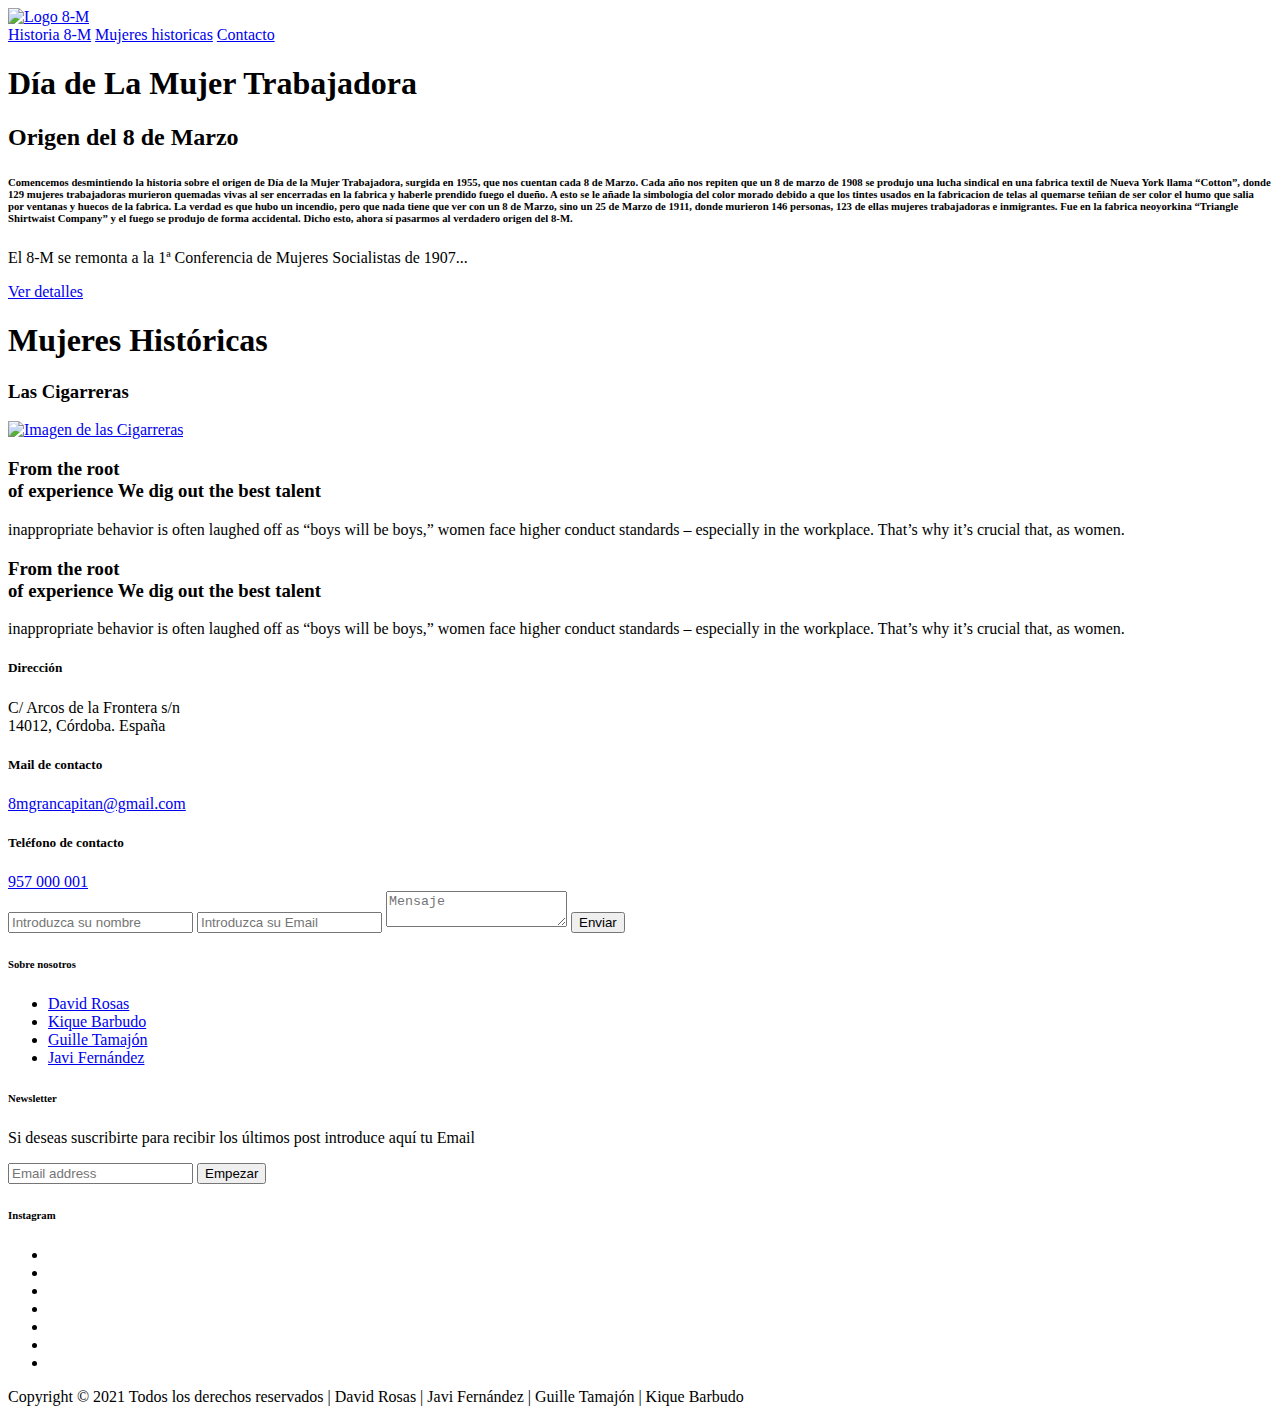
==== index.html @ dacbab47 "Añadido titulo a la seccion mujeres historicas" ====
<!DOCTYPE html>
<html lang="es" class="no-js">
<head>
	<meta name="viewport" content="width=device-width, initial-scale=1, shrink-to-fit=no">
	
	<link rel="shortcut icon" href="img/fav.png">
	
	<meta name="author" content="CodePixar">
	
	<meta name="description" content="">
	
	<meta name="keywords" content="">
	
	<meta charset="UTF-8">
	
	<title>8-M</title>

	<link href="https://fonts.googleapis.com/css?family=Poppins:100,400,300,500,600" rel="stylesheet">
		<!--
		CSS
		============================================= -->
		<link rel="stylesheet" href="css/linearicons.css">
		<link rel="stylesheet" href="css/owl.carousel.css">
		<link rel="stylesheet" href="css/font-awesome.min.css">
		<link rel="stylesheet" href="css/nice-select.css">
		<link rel="stylesheet" href="css/magnific-popup.css">
		<link rel="stylesheet" href="css/bootstrap.css">
		<link rel="stylesheet" href="css/main.css">
		<link rel="stylesheet" href="css/main-secundario.css">
	</head>
	<body>
		<!-- Start Header Area -->
		<header class="default-header">
			<div class="container">
				<div class="header-wrap">
					<div class="header-top d-flex justify-content-between align-items-center">
						<div class="logo">
							<a href="index.html"><img src="img/logo-final.png" width="100px" alt="Logo 8-M"></a>
						</div>
						<div class="main-menubar d-flex align-items-center">
							<nav class="hide">
								<a href="#historia">Historia 8-M</a>
								<a href="#mujeres">Mujeres historicas</a>
								<a href="#contacto">Contacto</a>
							</nav>
							<div class="menu-bar"><span class="lnr lnr-menu"></span></div>
						</div>
					</div>
				</div>
			</div>
		</header>
		<!-- End Header Area -->
		<!-- Start Banner Area -->
		<!-- Class alternativo: class="banner-area relative"-->
		<section class="banner">
			<div class="overlay overlay-bg"></div>
			<div class="container">
				<div class="row fullscreen align-items-center justify-content-center">
					<div class="col-lg-12">
						<div class="banner-content1">
							<h1>Día de La Mujer Trabajadora</h1>
							<!--p class="text-white">Día de La Mujer Trabajadora</p-->
						</div>
					</div>
				</div>
			</div>
		</section>
		<!-- End Banner Area -->
		<!--Start Historia del 8-M -->
		<section class="section-gap exprience-area" id="historia">
			<div class="container">
				<div class="row">
					<!--div class="col-lg-3 col-md-6 mb-sm-20">
						<div class="exprience-thumb" style="background: url(img/feminin.jpg);"></div>

					</div-->
					<div class="col-lg-5 col-md-6">
						<div class="exprience-thumb" style="background: url(img/mujeres-obreras-rusas.jpg);"></div>
					</div>
					<div class="col-lg-7">
						<div class="exprience-content">
							<h2>Origen del 8 de Marzo</h2>
							<h6 class="sub-exprience-title">Comencemos desmintiendo la historia sobre el origen de Día de la Mujer Trabajadora, surgida en 1955, que nos cuentan cada 8 de Marzo. Cada año nos repiten que un 8 de marzo de 1908 se produjo una lucha sindical en una fabrica textil de Nueva York llama “Cotton”, donde 129 mujeres trabajadoras murieron quemadas vivas al ser encerradas en la fabrica y haberle prendido fuego el dueño. A esto se le añade la simbología del color morado debido a que los tintes usados en la fabricacion de telas al quemarse teñian de ser color el humo que salia por ventanas y huecos de la fabrica.
								La verdad es que hubo un incendio, pero que nada tiene que ver con un 8 de Marzo, sino un 25 de Marzo de 1911, donde murieron 146 personas, 123 de ellas mujeres trabajadoras e inmigrantes. Fue en la fabrica neoyorkina “Triangle Shirtwaist Company” y el fuego se produjo de forma accidental. Dicho esto, ahora sí pasarmos al verdadero origen del 8-M.</h6>
							<p>El 8-M se remonta a la 1ª Conferencia de Mujeres Socialistas de 1907...</p>
							<a href="origen.html" target="_blank" class="primary-btn">Ver detalles</a>
						</div>
					</div>
				</div>
			</div>
		</section>
		<!-- End Historia 8-m -->

		<!-- Start Mujeres -->
		<section class="carousel-area section-gap relative" id="mujeres">
			<div class="overlay overlay-bg"></div>
			<div class="container">
				<div class="row justify-content-end">
					<div class="col-lg-5 col-md-9 relative" >
						<div class="banner-content1">
							<h1>Mujeres Históricas</h1>
						</div>
					</div>
					<div class="col-lg-6 col-md-9 relative">
						<div class="active-exprience-carousel">
							<div class="item">
								<h3>Las Cigarreras <br></h3>
								<a href="cigarreras.html" target="_blank" rel="noopener noreferrer"><img src="img/cigarreras1.jpg" title="Las Cigarreras" alt="Imagen de las Cigarreras"></a>
							</div>
							<div class="item">
								<h3>From the root <br> of experience We dig out the best talent</h3>
								<p>inappropriate behavior is often laughed off as “boys will be boys,” women face higher conduct standards – especially in the workplace. That’s why it’s crucial that, as women.</p>
							</div>
							<div class="item">
								<h3>From the root <br> of experience We dig out the best talent</h3>
								<p>inappropriate behavior is often laughed off as “boys will be boys,” women face higher conduct standards – especially in the workplace. That’s why it’s crucial that, as women.</p>
							</div>
						</div>
						<div class="carousel-trigger">
							<div class="next-trigger"><span class="lnr lnr-arrow-right"></span></div>
							<div class="prev-trigger"><span class="lnr lnr-arrow-left"></span></div>
						</div>
					</div>
				</div>
			</div>
		</section>
		<!-- End Mujeres  -->
		
		<!-- Start Contact Area -->
		<section class="section-gap contact-area" id="contacto">
			<div class="container">
				<div class="row align-items-center">
					<div class="col-lg-5 col-md-5">
						<div class="contact-address">
							<div class="single-address d-flex">
								<div class="icon">
									<span class="lnr lnr-pushpin"></span>
								</div>
								<div class="desc">
									<h5>Dirección</h5>
									<p>C/ Arcos de la Frontera s/n <br> 14012, Córdoba. España</p>
								</div>
							</div>
							<div class="single-address mt-30 d-flex">
								<div class="icon">
									<span class="lnr lnr-earth"></span>
								</div>
								<div class="desc">
									<h5>Mail de contacto</h5>
									<a href="mailto:8mgrancapitan@gmail.com">8mgrancapitan@gmail.com</a> <br>
								</div>
							</div>
							<div class="single-address mt-30 d-flex">
								<div class="icon">
									<span class="lnr lnr-phone"></span>
								</div>
								<div class="desc">
									<h5>Teléfono de contacto</h5>
									<a href="tel:1254758">957 000 001</a> <br>
								</div>
							</div>
						</div>
					</div>
					<div class="col-lg-6 ml-auto col-md-7">
						<form id="myForm" action="mail.php" method="post" class="contact-form text-right">
							<input type="text" name="fname" placeholder="Introduzca su nombre" onfocus="this.placeholder = ''" onblur="this.placeholder = 'Enter your name'" class="common-input mt-10" required>
							<input type="email" name="email" placeholder="Introduzca su Email" pattern="[A-Za-z0-9._%+-]+@[A-Za-z0-9.-]+\.[A-Za-z]{1,63}$" onfocus="this.placeholder = ''" onblur="this.placeholder = 'Enter email address'" class="common-input mt-10" required>
							<textarea class="common-textarea mt-10" name="message" placeholder="Mensaje" onfocus="this.placeholder = ''" onblur="this.placeholder = 'Messege'" required></textarea>
							<button class="primary-btn white-bg d-inline-flex align-items-center mt-10 ml-auto"><span class="mr-10">Enviar</span><span class="lnr lnr-arrow-right"></span></button> <br>
							<div class="alert-msg"></div>
						</form>
					</div>
				</div>
			</div>
		</section>
		<!-- Start Contact Area -->

		<!-- Strat Footer Area -->
		<footer class="section-gap">
			<div class="container">
				<div class="row">
					<div class="col-lg-3 col-sm-6">
						<div class="single-footer-widget">
							<h6 class="text-white text-uppercase mb-20">Sobre nosotros</h6>
							<ul class="footer-nav">
								<li><a href="https://davidroses02.github.io" target="_blank">David Rosas</a></li>
								<li><a href="https://kiquebarbudo87.github.io" target="_blank">Kique Barbudo</a></li>
								<li><a href="#"target="_blank">Guille Tamajón</a></li>
								<li><a href="https://javierfernandezrubio.github.io"target="_blank">Javi Fernández</a></li>
							</ul>
						</div>
					</div>
					<div class="col-lg-6 col-sm-6">
						<div class="single-footer-widget">
							<h6 class="text-white text-uppercase mb-20">Newsletter</h6>
							<p class="mb-0 text-white">Si deseas suscribirte para recibir los últimos post introduce aquí tu Email </p>
							<div id="mc_embed_signup">
								<form target="_blank" novalidate action="https://spondonit.us12.list-manage.com/subscribe/post?u=1462626880ade1ac87bd9c93a&id=92a4423d01" method="get" class="subscription d-flex justify-content-between">
									<input type="email" name="EMAIL" placeholder="Email address" onfocus="this.placeholder = ''" onblur="this.placeholder = 'Email address'" required>
									<div style="position: absolute; left: -5000px;">
										<input type="text" name="b_36c4fd991d266f23781ded980_aefe40901a" tabindex="-1" value="">
									</div>
									<button class="primary-btn white-bg d-inline-flex align-items-center"><span class="mr-10">Empezar</span><span class="lnr lnr-arrow-right"></span></button>
									<div class="info"></div>
								</form>
							</div>
						</div>
					</div>
					<div class="col-lg-3 col-sm-6">
						<div class="single-footer-widget">
							<h6 class="text-white text-uppercase mb-20">Instagram</h6>
							<ul class="instafeed d-flex flex-wrap">
								<li><img src="img/banner-1.jpg" width=110px height="" alt=""></li>
								<li><img src="img/i3.jpg" alt=""></li>
								<li><img src="img/banner-2.jpeg" width=90px alt=""></li>
								<li><img src="img/banner-3.jpg" width= 100px alt=""></li>
								<li><img src="img/banner-4.jpg" width= 100px alt=""></li>
								<li><img src="img/banner-bg.jpg" width= 100px alt=""></li>
								<li><img src="img/i8.jpg" alt=""></li>
							</ul>
						</div>
					</div>
				</div>
				<div class="footer-bottom d-flex justify-content-between align-items-center flex-wrap">
					<p class="footer-text m-0">Copyright &copy; 2021 Todos los derechos reservados   |  David Rosas | Javi Fernández | Guille Tamajón | Kique Barbudo 
					<div class="footer-social d-flex align-items-center">
						<a href="#"><i class="fa fa-facebook" target="_blank"></i></a>
						<a href="https://twitter.com/MujeresGCapitan" target="_blank"><i class="fa fa-twitter"></i></a>
					</div>
				</div>
			</div>
		</footer>
		<!-- End Footer Area -->

		<script src="js/vendor/jquery-2.2.4.min.js"></script>
		<script src="https://cdnjs.cloudflare.com/ajax/libs/popper.js/1.11.0/umd/popper.min.js" integrity="sha384-b/U6ypiBEHpOf/4+1nzFpr53nxSS+GLCkfwBdFNTxtclqqenISfwAzpKaMNFNmj4" crossorigin="anonymous"></script>
		<script src="js/vendor/bootstrap.min.js"></script>
		<script src="js/jquery.ajaxchimp.min.js"></script>
		<script src="js/owl.carousel.min.js"></script>
		<script src="js/jquery.nice-select.min.js"></script>
		<script src="js/jquery.magnific-popup.min.js"></script>
		<script src="js/main.js"></script>
	</body>
</html>
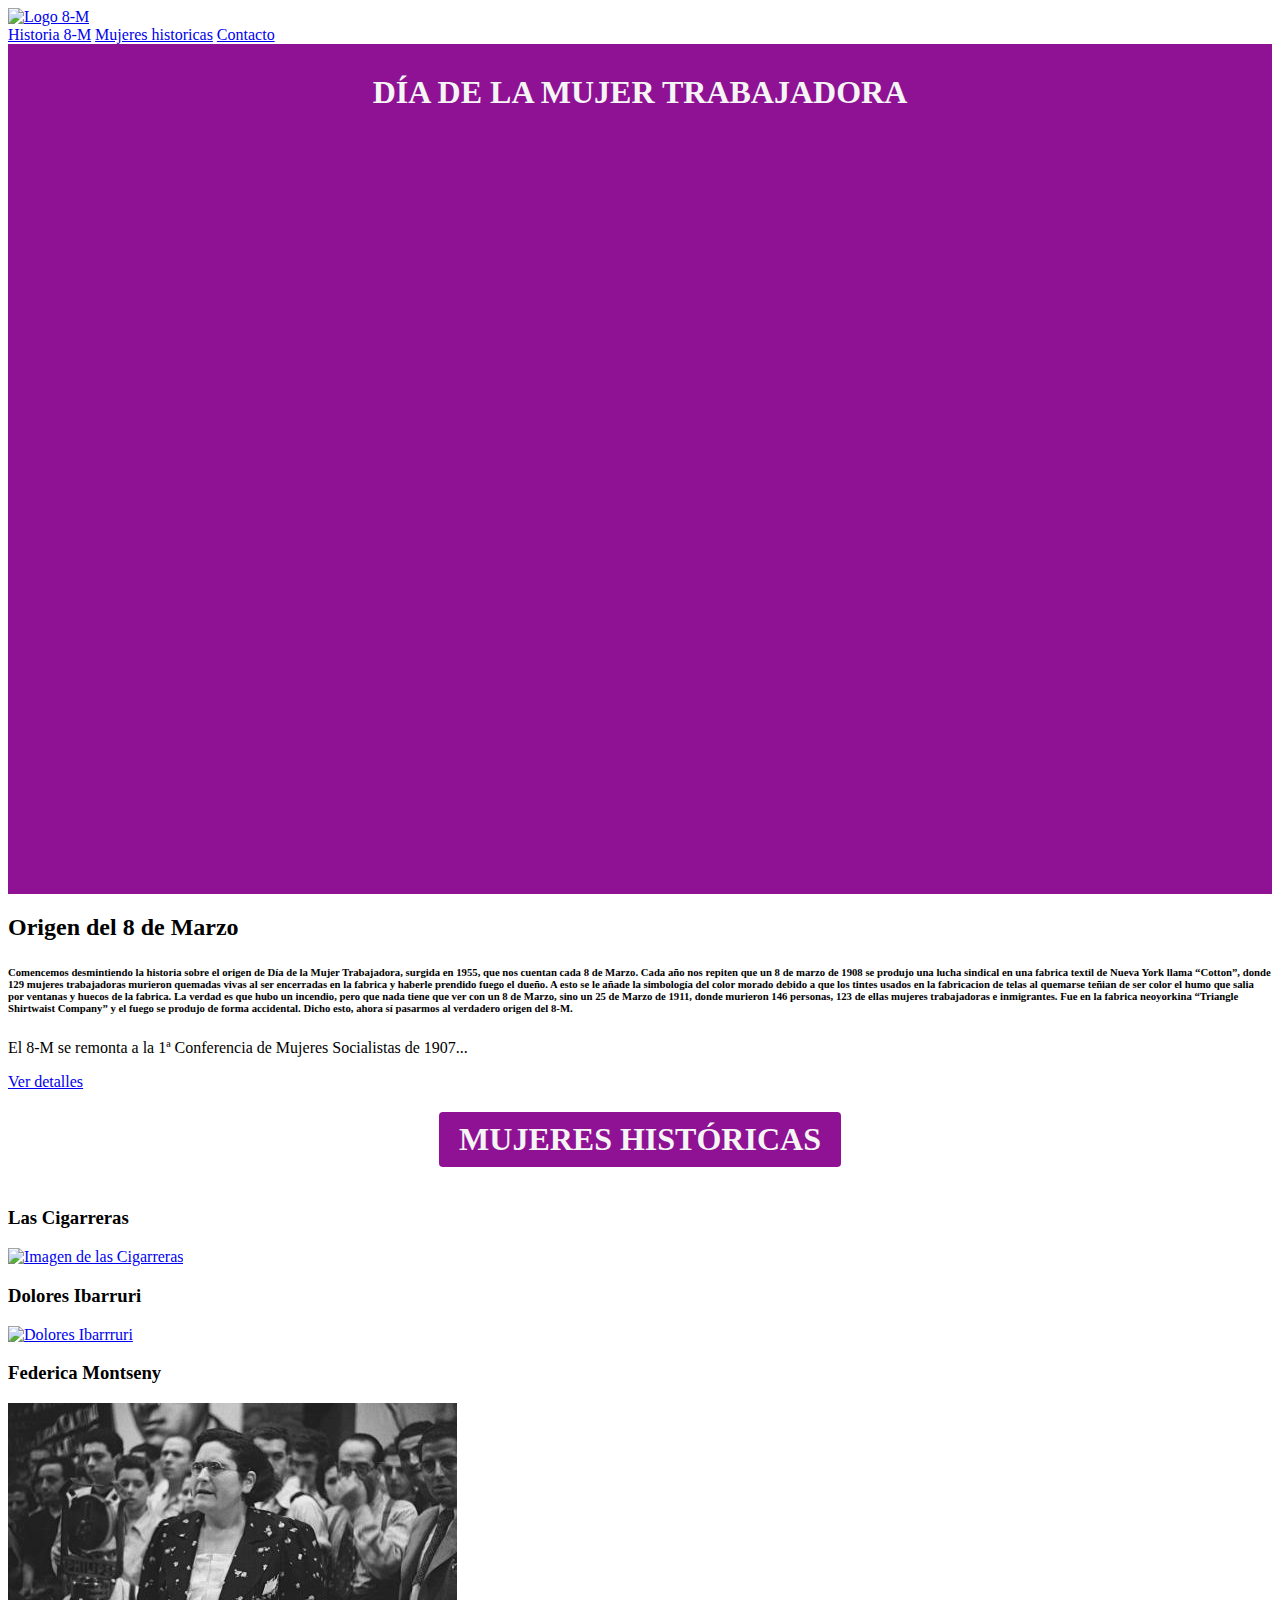
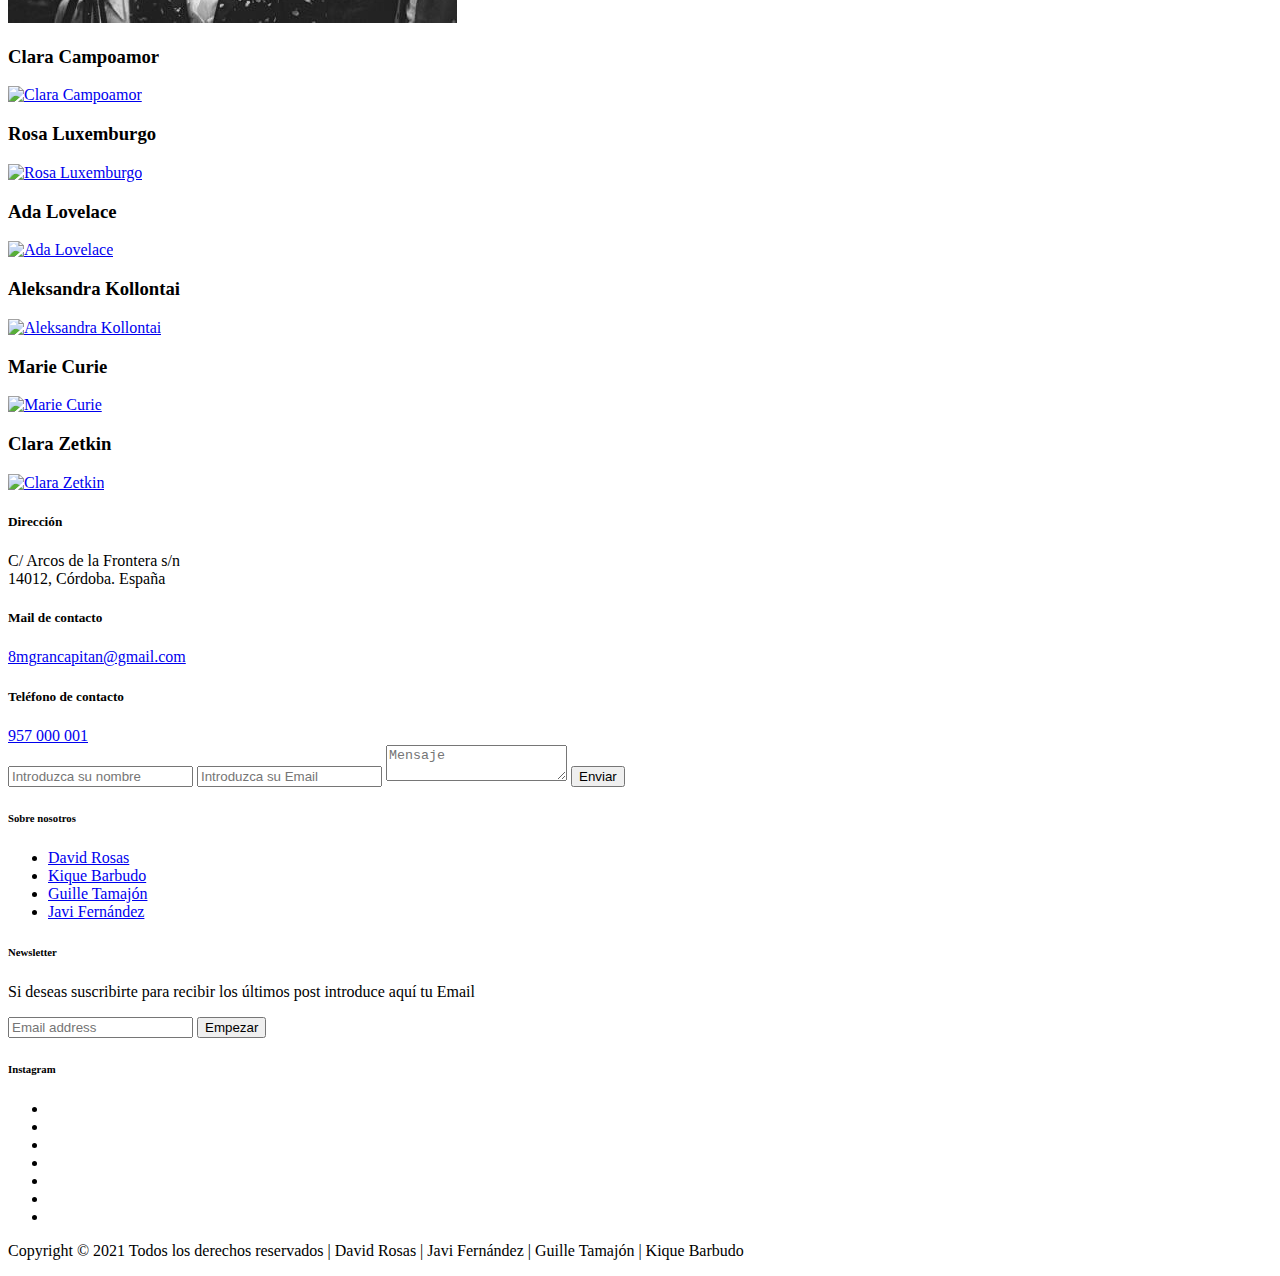
==== commit 5abc648a: "Modificado otra vez titulo h1 del index" ====
--- a/index.html
+++ b/index.html
@@ -51,8 +51,8 @@
 		</header>
 		<!-- End Header Area -->
 		<!-- Start Banner Area -->
-		<!-- Class alternativo: class="banner-area relative"-->
-		<section class="banner">
+		<!-- Class alternativo: -->
+		<section class="banner" class="banner-area">
 			<div class="overlay overlay-bg"></div>
 			<div class="container">
 				<div class="row fullscreen align-items-center justify-content-center">
@@ -108,12 +108,36 @@
 								<a href="cigarreras.html" target="_blank" rel="noopener noreferrer"><img src="img/cigarreras1.jpg" title="Las Cigarreras" alt="Imagen de las Cigarreras"></a>
 							</div>
 							<div class="item">
-								<h3>From the root <br> of experience We dig out the best talent</h3>
-								<p>inappropriate behavior is often laughed off as “boys will be boys,” women face higher conduct standards – especially in the workplace. That’s why it’s crucial that, as women.</p>
-							</div>
-							<div class="item">
-								<h3>From the root <br> of experience We dig out the best talent</h3>
-								<p>inappropriate behavior is often laughed off as “boys will be boys,” women face higher conduct standards – especially in the workplace. That’s why it’s crucial that, as women.</p>
+								<h3>Dolores Ibarruri <br> </h3>
+								<a href="doloresibarruri.html" target="_blank" rel="noopener noreferrer"><img src="img/DoloresIbarruri.jpg" title="Dolores Ibarruri" alt="Dolores Ibarrruri"></a>
+							</div>
+							<div class="item">
+								<h3>Federica Montseny <br> </h3>
+								<a href="federicamontseny.html" target="_blank" rel="noopener noreferrer"><img src="img/FedericaMontseny.jpg" title="Federica Montseny" alt="Federica Montseny"></a>
+							</div>
+							<div class="item">
+								<h3>Clara Campoamor <br></h3>
+								<a href="claracampoamor.html" target="_blank" rel="noopener noreferrer"><img src="img/ClaraCampoamor.jpg" title="Clara Campoamor" alt="Clara Campoamor"></a>
+							</div>
+							<div class="item">
+								<h3>Rosa Luxemburgo <br></h3>
+								<a href="rosaluxemburgo.html" target="_blank" rel="noopener noreferrer"><img src="img/Rosa-Luxemburgo.jpg" title="Rosa Luxemburgo" alt="Rosa Luxemburgo"></a>
+							</div>
+							<div class="item">
+								<h3>Ada Lovelace <br></h3>
+								<a href="adalovelace.html" target="_blank" rel="noopener noreferrer"><img src="img/ada-lovelace-1.jpg" title="Ada Lovelace" alt="Ada Lovelace"></a>
+							</div>
+							<div class="item">
+								<h3>Aleksandra Kollontai <br></h3>
+								<a href="kolontai.html" target="_blank" rel="noopener noreferrer"><img src="img/kolontai-1.jpg" title="Aleksandra Kollontai" alt="Aleksandra Kollontai"></a>
+							</div>
+							<div class="item">
+								<h3>Marie Curie <br></h3>
+								<a href="mariecurie.html" target="_blank" rel="noopener noreferrer"><img src="img/mariecurie.jpg" title="Marie Curie" alt="Marie Curie"></a>
+							</div>
+							<div class="item">
+								<h3>Clara Zetkin <br></h3>
+								<a href="zetkin.html" target="_blank" rel="noopener noreferrer"><img src="img/zetkin.jpg" title="Clara Zetkin" alt="Clara Zetkin"></a>
 							</div>
 						</div>
 						<div class="carousel-trigger">
--- a/css/main-secundario.css
+++ b/css/main-secundario.css
@@ -0,0 +1,613 @@
+/*BODY*/
+/**
+body {    
+    display: grid;
+    grid-template-areas: 
+    "header header header"
+    "article article article"
+    "footer footer footer";
+    grid-template-rows: 50px auto 50px ;
+    grid-auto-columns: 20% 1fr 15%;
+    grid-gap: 5px;
+    height: 100vh;
+    margin: 0;
+}
+
+header, footer, article {
+    padding: 0px;
+}
+
+article {
+    padding: 0;
+}
+
+#header {
+    grid-area: header;
+}
+
+#article {
+    grid-area: article;
+}
+
+#footer {
+    grid-area: footer;
+}
+*/
+/*CARRUSEL*/
+
+/*Banner de cada html*/
+.banner {
+    filter:brightness(-2);
+    position: relative;
+    width: 100%;
+    height: calc(100vh - 50px);
+    background-color: #8F1194;
+    background-size: cover;
+    background-position: center;
+    transition: all .1s ease-in-out;
+    background-image: url(img/banner-1.jpg);
+    animation: banner 28s infinite linear;
+}
+
+.banner-origen {
+    filter:brightness(-2);
+    position: relative;
+    width: 100%;
+    height: calc(100vh - 50px);
+    background-color: #8F1194;
+    background-size: cover;
+    background-position: center;
+    transition: all .1s ease-in-out;
+    background-image: url(img/banner-1.jpg);
+    animation: banner-origen 28s infinite linear;
+}
+
+.banner-cigarreras {
+    filter:brightness(-10);
+    position: relative;
+    width: 100%;
+    height: calc(100vh - 50px);
+    background-color: #8F1194;
+    background-size: cover;
+    background-position: center;
+    transition: all .1s ease-in-out;
+    background-image: url(img/banner-1.jpg);
+    animation: banner-cigarreras 28s infinite linear;
+}
+
+.banner-adalovelace {
+    filter:brightness(-10);
+    position: relative;
+    width: 100%;
+    height: calc(100vh - 50px);
+    background-color: #8F1194;
+    background-size: cover;
+    background-position: center;
+    transition: all .1s ease-in-out;
+    background-image: url(img/banner-1.jpg);
+    animation: banner-adalovelace 28s infinite linear;
+}
+
+
+.banner-mariecurie {
+    filter:brightness(-10);
+    position: relative;
+    width: 100%;
+    height: calc(100vh - 50px);
+    background-color: #8F1194;
+    background-size: cover;
+    background-position: center;
+    transition: all .1s ease-in-out;
+    background-image: url(img/banner-1.jpg);
+    animation: banner-mariecurie 28s infinite linear;
+}
+
+
+.banner-kolontai {
+    filter:brightness(-10);
+    position: relative;
+    width: 100%;
+    height: calc(100vh - 50px);
+    background-color: #8F1194;
+    background-size: cover;
+    background-position: center;
+    transition: all .1s ease-in-out;
+    background-image: url(img/banner-1.jpg);
+    animation: banner-kolontai 28s infinite linear;
+}
+
+.banner-zetkin {
+    filter:brightness(-10);
+    position: relative;
+    width: 100%;
+    height: calc(100vh - 50px);
+    background-color: #8F1194;
+    background-size: cover;
+    background-position: center;
+    transition: all .1s ease-in-out;
+    background-image: url(img/banner-1.jpg);
+    animation: banner-zetkin 28s infinite linear;
+}
+
+.banner-rosaluxemburgo {
+    filter:brightness(-10);
+    position: relative;
+    width: 100%;
+    height: calc(100vh - 50px);
+    background-color: #8F1194;
+    background-size: cover;
+    background-position: center;
+    transition: all .1s ease-in-out;
+    background-image: url(img/banner-1.jpg);
+    animation: banner-rosaluxemburgo 28s infinite linear;
+}
+.banner-pasionaria {
+    filter:brightness(-10);
+    position: relative;
+    width: 100%;
+    height: calc(100vh - 50px);
+    background-color: #8F1194;
+    background-size: cover;
+    background-position: center;
+    transition: all .1s ease-in-out;
+    background-image: url(img/banner-1.jpg);
+    animation: banner-pasionaria 28s infinite linear;
+}
+.banner-campoamor {
+    filter:brightness(-10);
+    position: relative;
+    width: 100%;
+    height: calc(100vh - 50px);
+    background-color: #8F1194;
+    background-size: cover;
+    background-position: center;
+    transition: all .1s ease-in-out;
+    background-image: url(img/banner-1.jpg);
+    animation: banner-campoamor 28s infinite linear;
+}
+.banner-montseny {
+    filter:brightness(-10);
+    position: relative;
+    width: 100%;
+    height: calc(100vh - 50px);
+    background-color: #8F1194;
+    background-size: cover;
+    background-position: center;
+    transition: all .1s ease-in-out;
+    background-image: url(img/banner-1.jpg);
+    animation: banner-montseny 28s infinite linear;
+}
+
+/*Banner del contenido*/
+.banner-content1 {
+    margin: 0;
+    padding: 0;
+    width: 100%;
+    height: 100%;
+    color: #FFF;
+    display: flex;
+    flex-direction: column;
+    justify-content: center;
+    align-items: center;
+}
+
+.banner-content1 h1{
+    text-decoration: none;
+    background-color: #8F1194;
+    color: whitesmoke;
+    padding-top: 9px;
+    padding: 9px 20px;
+    border-radius: 4px;
+    text-transform: uppercase;
+    transition: all .3s ease-in-out;
+}
+
+.banner-content1 a {
+background-color: #FFF;
+color: #333;
+}
+
+/*Keyframes de cada html*/
+
+@keyframes banner {
+    0% {
+        background-image: url(../img/banner-1.jpg);
+    }
+    25% {
+        background-image: url(../img/banner-1.jpg);
+    }
+    26% {
+        background-image: url(../img/banner-2.jpeg);
+    }
+    50% {
+        background-image: url(../img/banner-2.jpeg);
+    }
+    51% {
+        background-image: url(../img/banner-3.jpg);
+    }
+    75% {
+        background-image: url(../img/banner-3.jpg);
+    }
+    76% {
+        background-image: url(../img/banner-4.jpg);
+    }
+    100% {
+        background-image: url(../img/banner-4.jpg);
+    }
+}
+
+@keyframes banner-origen {
+    0% {
+        background-image: url(../img/mujeres-obreras-rusas.jpg);
+    }
+    25% {
+        background-image: url(../img/mujeres-obreras-rusas.jpg);
+    }
+    26% {
+        background-image: url(../img/mujeres-obreras-rusas-2.jpg);
+    }
+    50% {
+        background-image: url(../img/mujeres-obreras-rusas-2.jpg);
+    }
+    51% {
+        background-image: url(../img/mujeres-eeuu-socialistas.jpg);
+    }
+    75% {
+        background-image: url(../img/mujeres-eeuu-socialistas.jpg);
+    }
+    76% {
+        background-image: url(../img/mujeres-rusas.jpg);
+    }
+    100% {
+        background-image: url(../img/mujeres-rusas.jpg);
+    }
+}
+
+@keyframes banner-cigarreras {
+    0% {
+        background-image: url(../img/cigarreras1.jpg);
+    }
+    25% {
+        background-image: url(../img/cigarreras1.jpg);
+    }
+    26% {
+        background-image: url(../img/cigarreras1.jpg);
+    }
+    50% {
+        background-image: url(../img/cigarreras1.jpg);
+    }
+    51% {
+        background-image: url(../img/cigarreras1.jpg);
+    }
+    75% {
+        background-image: url(../img/cigarreras1.jpg);
+    }
+    76% {
+        background-image: url(../img/cigarreras1.jpg);
+    }
+    100% {
+        background-image: url(../img/cigarreras1.jpg);
+    }
+}
+
+@keyframes banner-adalovelace {
+    0% {
+        background-image: url(../img/ada-lovelace-2.jpg);
+    }
+    25% {
+        background-image: url(../img/ada-lovelace-2.jpg);
+    }
+    26% {
+        background-image: url(../img/ada-lovelace-2.jpg);
+    }
+    50% {
+        background-image: url(../img/ada-lovelace-2.jpg);
+    }
+    51% {
+        background-image: url(../img/ada-lovelace-2.jpg);
+    }
+    75% {
+        background-image: url(../img/ada-lovelace-2.jpg);
+    }
+    76% {
+        background-image: url(../img/ada-lovelace-2.jpg);
+    }
+    100% {
+        background-image: url(../img/ada-lovelace-2.jpg);
+    }
+}
+
+@keyframes banner-kolontai {
+    0% {
+        background-image: url(../img/kolontai-1.jpg);
+    }
+    25% {
+        background-image: url(../img/kolontai-1.jpg);
+    }
+    26% {
+        background-image: url(../img/kolontai-1.jpg);
+    }
+    50% {
+        background-image: url(../img/kolontai-1.jpg);
+    }
+    51% {
+        background-image: url(../img/kolontai-1.jpg);
+    }
+    75% {
+        background-image: url(../img/kolontai-1.jpg);
+    }
+    76% {
+        background-image: url(../img/kolontai-1.jpg);
+    }
+    100% {
+        background-image: url(../img/kolontai-1.jpg);
+    }
+}
+
+@keyframes banner-mariecurie {
+    0% {
+        background-image: url(../img/mariecurie.jpg);
+    }
+    25% {
+        background-image: url(../img/mariecurie.jpg);
+    }
+    26% {
+        background-image: url(../img/mariecurie.jpg);
+    }
+    50% {
+        background-image: url(../img/mariecurie.jpg);
+    }
+    51% {
+        background-image: url(../img/mariecurie.jpg);
+    }
+    75% {
+        background-image: url(../img/mariecurie.jpg);
+    }
+    76% {
+        background-image: url(../img/mariecurie.jpg);
+    }
+    100% {
+        background-image: url(../img/mariecurie.jpg);
+    }
+}
+
+@keyframes banner-zetkin {
+    0% {
+        background-image: url(../img/zetkin.jpg);
+    }
+    25% {
+        background-image: url(../img/zetkin.jpg);
+    }
+    26% {
+        background-image: url(../img/zetkin.jpg);
+    }
+    50% {
+        background-image: url(../img/zetkin.jpg);
+    }
+    51% {
+        background-image: url(../img/zetkin.jpg);
+    }
+    75% {
+        background-image: url(../img/zetkin.jpg);
+    }
+    76% {
+        background-image: url(../img/zetkin.jpg);
+    }
+    100% {
+        background-image: url(../img/zetkin.jpg);
+    }
+}
+
+@keyframes banner-rosaluxemburgo {
+    0% {
+        background-image: url(../img/Rosa-Luxemburgo.jpg);
+    }
+    25% {
+        background-image: url(../img/Rosa-Luxemburgo.jpg);
+    }
+    26% {
+        background-image: url(../img/Rosa-Luxemburgo.jpg);
+    }
+    50% {
+        background-image: url(../img/Rosa-Luxemburgo.jpg);
+    }
+    51% {
+        background-image: url(../img/Rosa-Luxemburgo.jpg);
+    }
+    75% {
+        background-image: url(../img/Rosa-Luxemburgo.jpg);
+    }
+    76% {
+        background-image: url(../img/Rosa-Luxemburgo.jpg);
+    }
+    100% {
+        background-image: url(../img/Rosa-Luxemburgo.jpg);
+    }
+}
+@keyframes banner-pasionaria {
+    0% {
+        background-image: url(../img/DoloresIbarruri.jpg);
+    }
+    25% {
+        background-image: url(../img/DoloresIbarruri.jpg);
+    }
+    26% {
+        background-image: url(../img/DoloresIbarruri.jpg);
+    }
+    50% {
+        background-image: url(../img/DoloresIbarruri.jpg);
+    }
+    51% {
+        background-image: url(../img/DoloresIbarruri.jpg);
+    }
+    75% {
+        background-image: url(../img/DoloresIbarruri.jpg);
+    }
+    76% {
+        background-image: url(../img/DoloresIbarruri.jpg);
+    }
+    100% {
+        background-image: url(../img/DoloresIbarruri.jpg);
+    }
+}
+@keyframes banner-campoamor {
+    0% {
+        background-image: url(../img/ClaraCampoamor.jpg);
+    }
+    25% {
+         background-image: url(../img/ClaraCampoamor.jpg);
+    }
+    26% {
+        background-image: url(../img/ClaraCampoamor.jpg);
+        }
+    50% {
+        background-image: url(../img/ClaraCampoamor.jpg);
+    }
+    51% {
+        background-image: url(../img/ClaraCampoamor.jpg);
+    }
+    75% {
+        background-image: url(../img/ClaraCampoamor.jpg);
+    }
+    76% {
+        background-image: url(../img/ClaraCampoamor.jpg);
+    }
+    100% {
+        background-image: url(../img/ClaraCampoamor.jpg);
+    }
+}
+@keyframes banner-montseny {
+    0% {
+        background-image: url(../img/FedericaMontseny.jpg);
+    }
+    25% {
+        background-image: url(../img/FedericaMontseny.jpg);
+    }
+    26% {
+        background-image: url(../img/FedericaMontseny.jpg);
+    }
+    50% {
+        background-image: url(../img/FedericaMontseny.jpg);
+    }
+    51% {
+        background-image: url(../img/FedericaMontseny.jpg);
+    }
+    75% {
+        background-image: url(../img/FedericaMontseny.jpg);
+    }
+    76% {
+        background-image: url(../img/FedericaMontseny.jpg);
+    }
+    100% {
+        background-image: url(../img/FedericaMontseny.jpg);
+    }
+}
+
+
+/*BARRA MENÚ
+* {
+    padding: 0;
+    margin: 0;
+    text-decoration: none;
+    list-style: none;
+    box-sizing: border-box;
+}
+body {
+    font-family: montserrat;
+}
+nav {
+    background: #0E87A4;
+    height: 80px;
+    width: 100%;
+}
+label.logo {
+    color: rgb(81, 2, 84);
+    font-size: 35px;
+    line-height: 80px;
+    padding: 0 100px;
+    font-weight: bold;
+}
+nav ul {
+    float: right;
+    margin-right: 20px;
+}
+nav ul li {
+    display: inline-block;
+    line-height: 80px;
+    margin: 0 5px;
+}
+nav ul li a {
+    color: white;
+    font-size: 17px;
+    border-radius: 3px;
+    text-transform: uppercase;
+}
+a.active,a:hover {
+    background: #1b9bff;
+    transition: .5s;
+}
+.checkbtn {
+    font-size: 30px;
+    color: white;
+    float: right;
+    line-height: 80px;
+    margin-right: 40px;
+    cursor: pointer;
+    display: none;
+}
+#check {
+    display: none;
+}
+@media (max-width: 952px) {
+    label.logo {
+        font-size: 30px;
+        padding-left: 50px;
+    }
+    nav ul li a {
+        font-size: 16px;
+    }
+}
+@media (max-width: 858px) {
+    .checkbtn {
+        display: block;
+    }
+    ul {
+        position: fixed;
+        width: 100%;
+        height: 100vh;
+        background: #2c3e50;
+        top: 80px;
+        left: -100%;
+        text-align: center;
+        transition: all .5s;
+    }
+    nav ul li {
+        display: block;
+        margin: 50px 0;
+        line-height: 30px;
+    }
+    nav ul li a {
+        font-size: 20px;
+    }
+    a:hover,:active {
+        background: none;
+        color: #0082e6;
+    }
+    #check:checked ~ ul {
+        left: 0;
+    }
+}*/
+
+/*SECCIONES CSS GENERAL
+
+.style1 {
+    width: 100%;
+    height: calc(80vh - 50px);
+    background-color: #0E87A4;
+}
+
+.style2 {
+    width: 100%;
+    height: calc(80vh - 50px);
+    background-color: rgb(81, 2, 84);
+}*/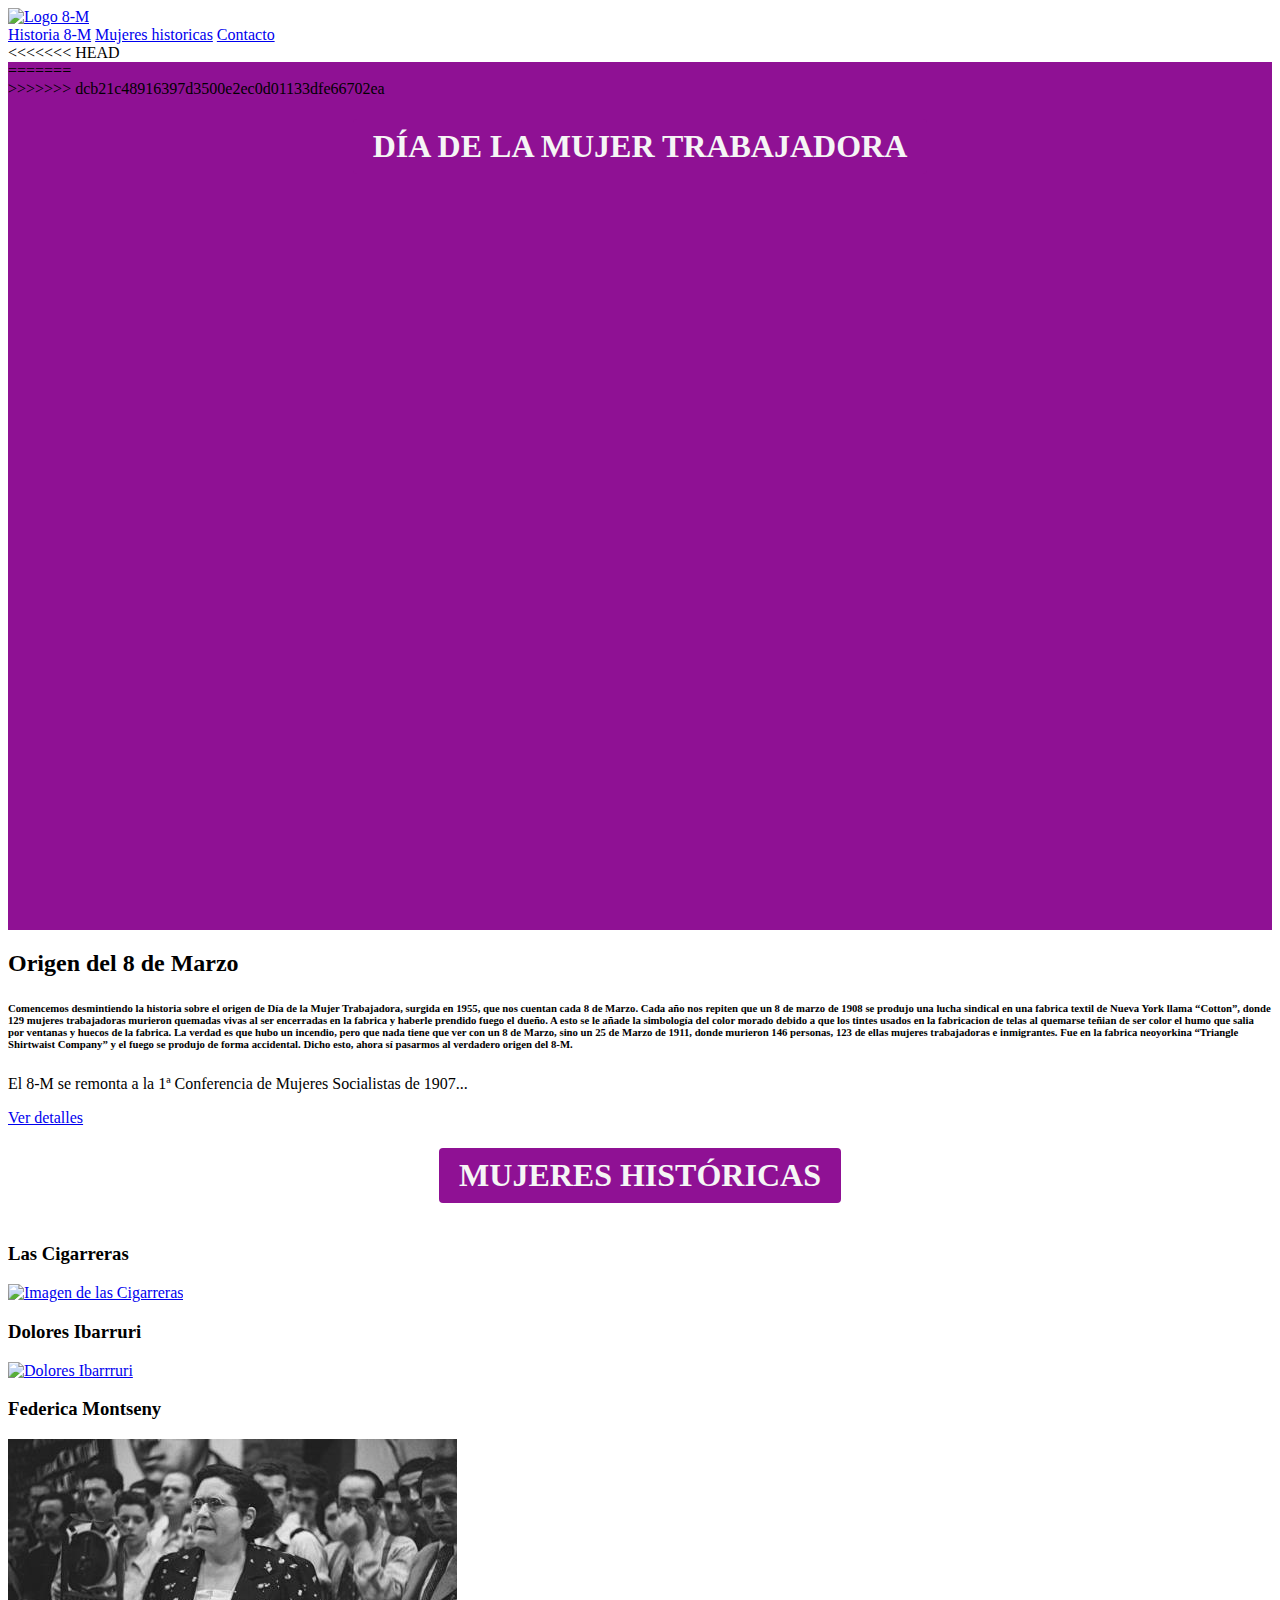
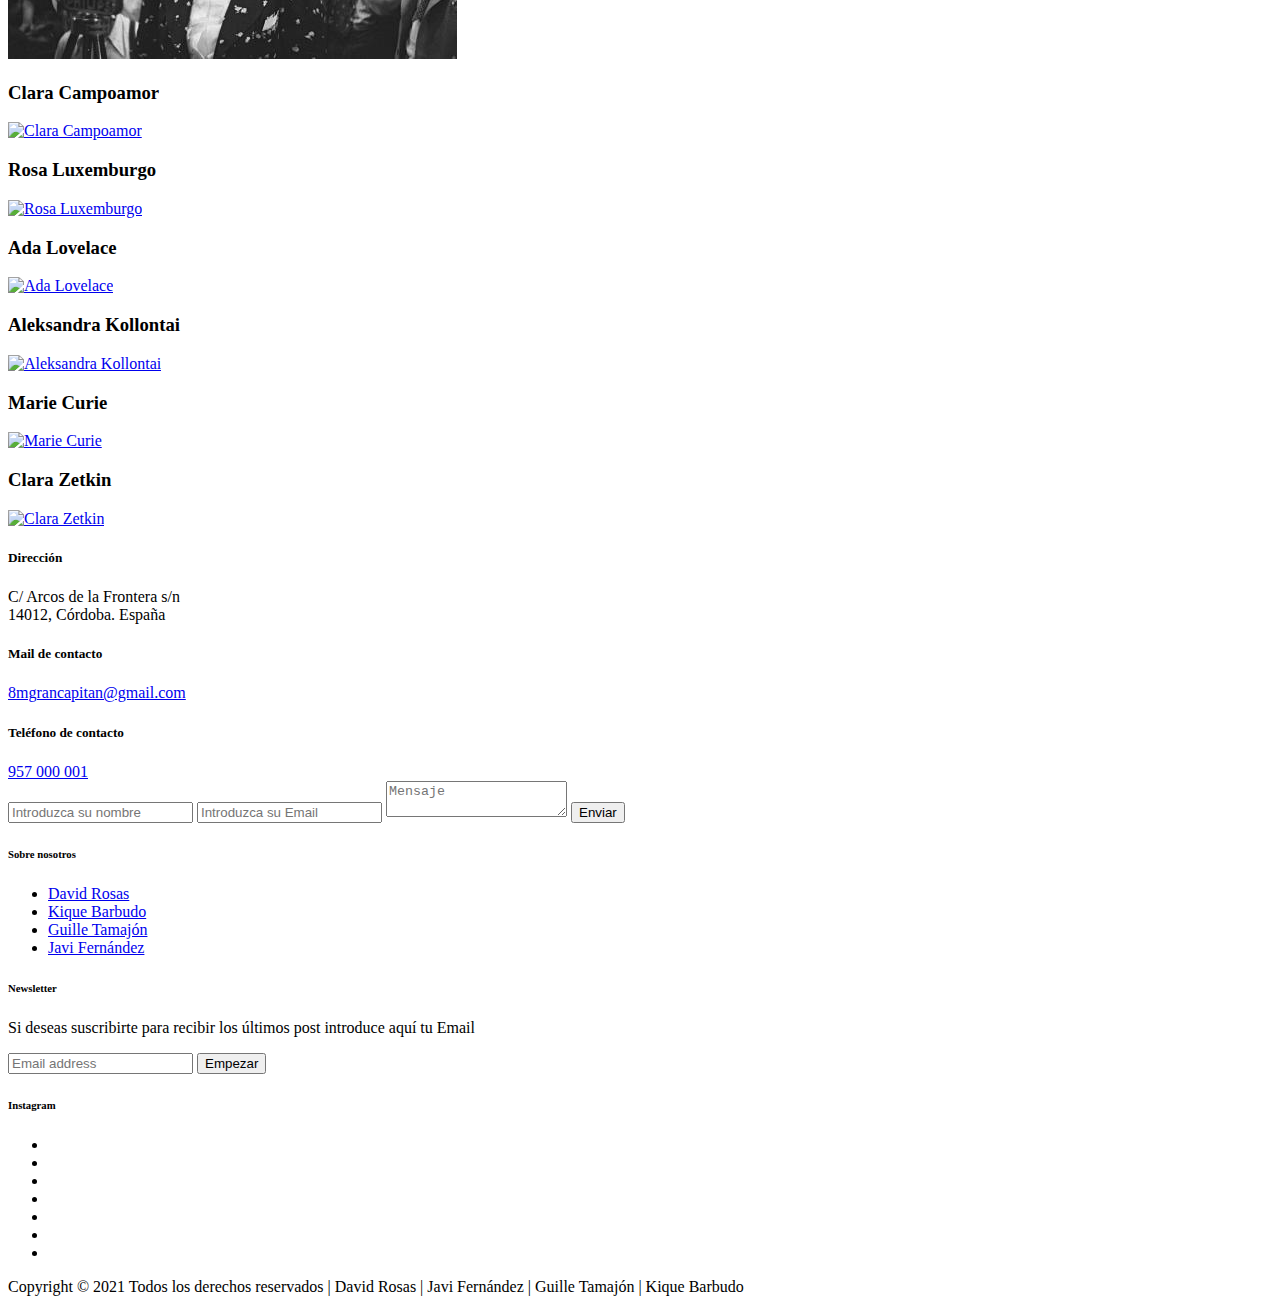
==== commit 645d975f: "Modificado otra vez titulo h1 del index" ====
--- a/index.html
+++ b/index.html
@@ -3,7 +3,7 @@
 <head>
 	<meta name="viewport" content="width=device-width, initial-scale=1, shrink-to-fit=no">
 	
-	<link rel="shortcut icon" href="img/fav.png">
+	<link rel="shortcut icon" href="img/favicon.jpeg">
 	
 	<meta name="author" content="CodePixar">
 	
@@ -51,8 +51,13 @@
 		</header>
 		<!-- End Header Area -->
 		<!-- Start Banner Area -->
+<<<<<<< HEAD
 		<!-- Class alternativo: -->
 		<section class="banner" class="banner-area">
+=======
+		<!-- Class alternativo: class="banner-area relative"-->
+		<section class="banner">
+>>>>>>> dcb21c48916397d3500e2ec0d01133dfe66702ea
 			<div class="overlay overlay-bg"></div>
 			<div class="container">
 				<div class="row fullscreen align-items-center justify-content-center">
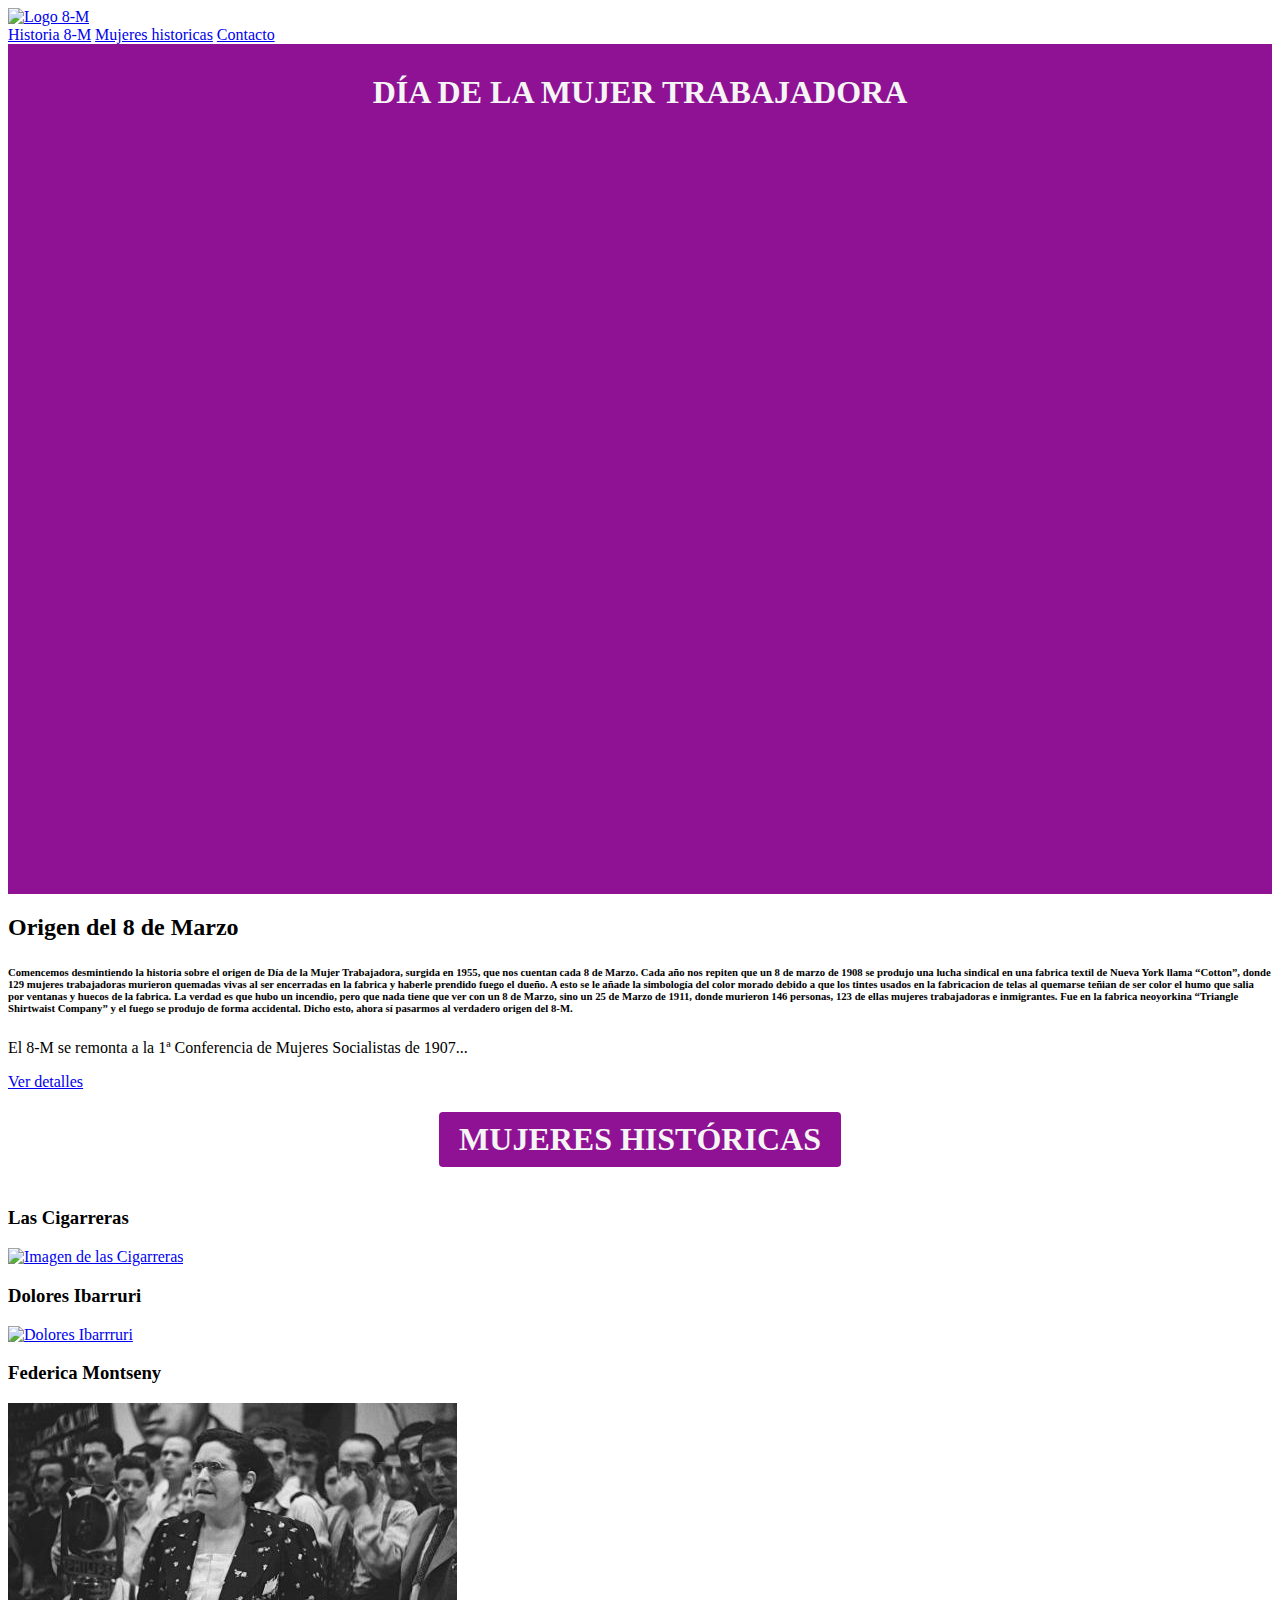
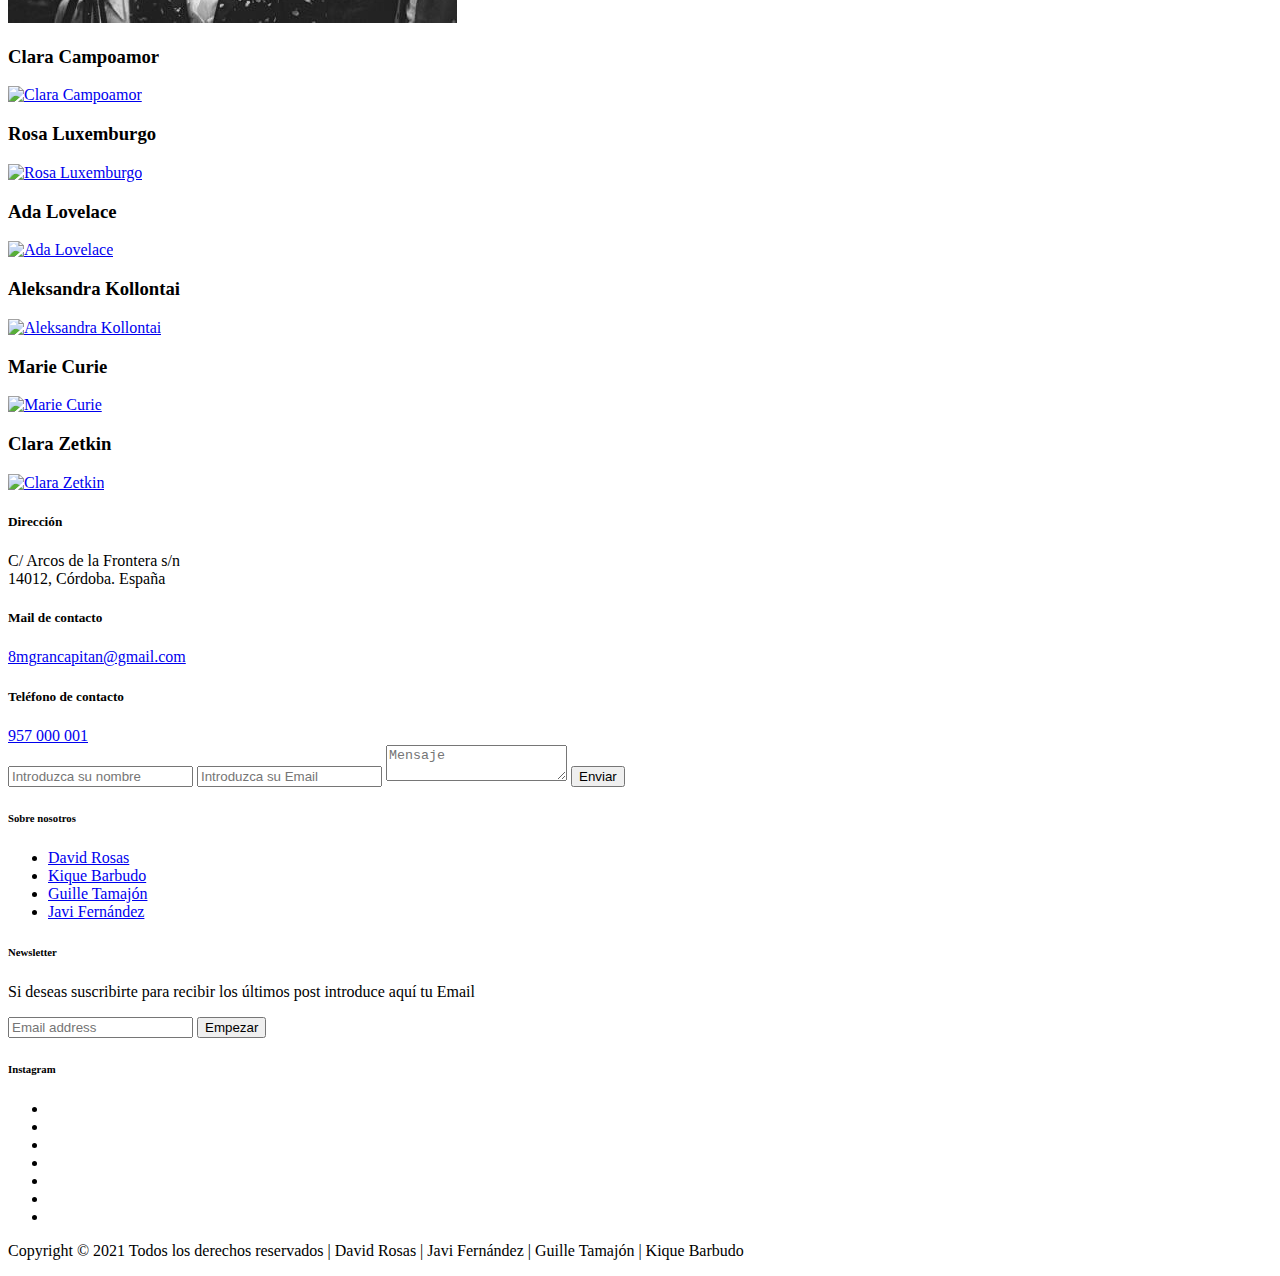
==== commit 43b7ffbf: "Update index.html" ====
--- a/index.html
+++ b/index.html
@@ -51,13 +51,8 @@
 		</header>
 		<!-- End Header Area -->
 		<!-- Start Banner Area -->
-<<<<<<< HEAD
-		<!-- Class alternativo: -->
+		<!-- Class alternativo: class="banner-area relative"-->
 		<section class="banner" class="banner-area">
-=======
-		<!-- Class alternativo: class="banner-area relative"-->
-		<section class="banner">
->>>>>>> dcb21c48916397d3500e2ec0d01133dfe66702ea
 			<div class="overlay overlay-bg"></div>
 			<div class="container">
 				<div class="row fullscreen align-items-center justify-content-center">
@@ -214,7 +209,7 @@
 							<ul class="footer-nav">
 								<li><a href="https://davidroses02.github.io" target="_blank">David Rosas</a></li>
 								<li><a href="https://kiquebarbudo87.github.io" target="_blank">Kique Barbudo</a></li>
-								<li><a href="#"target="_blank">Guille Tamajón</a></li>
+								<li><a href="https://willtama.github.io/" target="_blank">Guille Tamajón</a></li>
 								<li><a href="https://javierfernandezrubio.github.io"target="_blank">Javi Fernández</a></li>
 							</ul>
 						</div>
